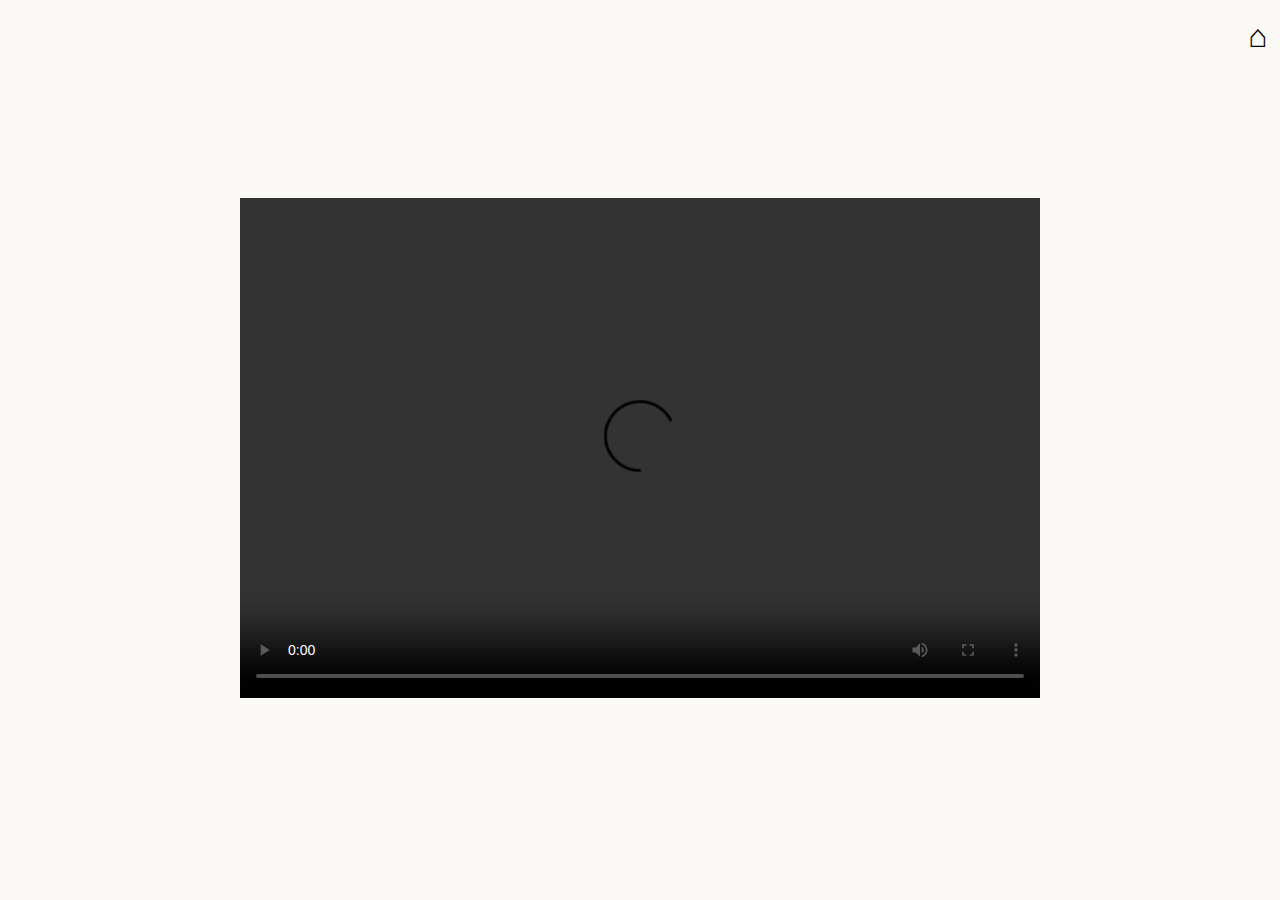
==== mobile-demo.html @ 2bda85b4 "Add files via upload" ====
<!DOCTYPE html>
<html lang="en">
<head>
    <meta charset="UTF-8">
    <meta name="viewport" content="width=device-width, initial-scale=1.0">
    <title>KNOW.</title>
    <link rel="stylesheet" href="styles_demo.css">
    <link rel="preconnect" href="https://fonts.googleapis.com">
<link rel="preconnect" href="https://fonts.gstatic.com" crossorigin>
<link href="https://fonts.googleapis.com/css2?family=Josefin+Sans:ital,wght@0,100..700;1,100..700&display=swap" rel="stylesheet">
<link href="https://fonts.googleapis.com/css2?family=Inter:ital,opsz,wght@0,14..32,100..900;1,14..32,100..900&display=swap" rel="stylesheet">
</head>
<body>

<a href="index.html" class="menu-btn">
    <span class="home-btn">&#8962;</span>
</a>

<div id="mobile-demo">
    <video width="800" height="500" controls>
        <source src="images_demo/mobile-demo.mp4" type="video/mp4">
      </video>
</div>



</body>
</html>
---- styles_demo.css ----
html {
    scroll-behavior: smooth;
    margin: 0;
    padding: 0;
}

body {
    display: flex;
    justify-content: center;
    align-items: center;
    height: 100vh;
    background-color: #FAF9F6;
    overflow: hidden;
    margin: 0;
    perspective: 500vh;
}

#container {
    width: 100vw;
    height: 100vh;
}

.section {
    width: 100%;
    height: 100vh;
    display: flex;
    justify-content: center;
    align-items: center;
}

/* Hide checkbox */
.nav-toggle {
    display: none;
}

/* Menu Button (☰) */
/* .menu-btn {
    position: absolute;
    top: 2vh;
    right: 1vw;
    font-size: 2.5vw;
    cursor: pointer;
    z-index: 1001;
    transition: transform 0.3s ease-in-out;
} */

.menu-btn {
    position: absolute;
    color: black;
    top: 2vh;
    right: 1vw;
    font-size: 2.5vw;
    cursor: pointer;
    z-index: 1001;
    transition: transform 0.3s ease-in-out;
    text-decoration: none;
}

.content-wrapper {
    position: relative;
    display: flex;
    flex-direction: column; /* Stack elements */
    align-items: center;
    width: 100vw;
    height: 100vh;
    transition: transform 0.4s ease-in-out;
}

/* Navigation Panel */
.nav-panel {
    position: fixed;
    top: 0;
    right: -250px; /* Initially hidden */
    width: 250px;
    height: 100vh;
    background-color: #080808;
    color: white;
    display: flex;
    flex-direction: column;
    align-items: center;
    padding-top: 60px;
    transition: right 0.4s ease-in-out;
}

.nav-panel h2 {
    margin-bottom: 20px;
}

.nav-panel ul {
    list-style: none;
    padding: 0;
    text-align: center;
}

.nav-panel ul li {
    margin: 15px 0;
}

.nav-panel ul li a {
    color: white;
    text-decoration: none;
    font-size: 18px;
    font-family: "Josefin Sans", sans-serif;
    font-weight: 100;
}

/* Open Menu: Move Panel & Shift Content */
.nav-toggle:checked ~ .content-wrapper {
    transform: translateX(-120px); /* Shift everything left */
}

.nav-toggle:checked ~ .nav-panel {
    right: 0; /* Panel slides in */
}

.date-time {
    position: absolute;
    top: 15%;
    text-align: center;
    font-family: "Inter", sans-serif; /* Fix: Correct font family */
    font-optical-sizing: auto;
    font-variation-settings: "wght" 300; /* Forces ultra-thin weight */
}

.date-time h1,
.date-time h3,
.date-time h4 {
    margin: 0; /* Ensures even vertical spacing */
    line-height: 1.5; /* Controls spacing inside text */
}


.carousel {
    position: absolute;
    top: 50%;
    left: 50%;
    width: 10vw;  /* Dynamic width */
    height: 15vh; /* Dynamic height */
    transform: translate(-50%, -50%) rotateX(5deg);
    transform-style: preserve-3d;;
}

.carousel-image {
    position: absolute;
    width: 10vw; /* Scale with viewport width */
    height: auto;
    object-fit: cover;
    transform-origin: center; /* Rotate around carousel */
}


.image-viewer {
    position: fixed;
    top: 0;
    left: 0;
    width: 100vw;
    height: 100vh;
    display: flex;
    justify-content: center;
    align-items: center;
    flex-direction: column;
    overflow: hidden !important;
    z-index: 1000;
}

.image-container {
    display: flex;
    flex-direction: column;
    align-items: center;
    width: 100%;
    height: 100vh;
    overflow-y: scroll;
    scroll-snap-type: y mandatory;
    scroll-behavior: smooth;
    padding-top: 7.5vh;
}

.image-container::-webkit-scrollbar {
    display: none; /* Hides scrollbar (Chrome/Safari) */
}

.viewer-image {
    max-width: 80%;
    max-height: 80vh;
    scroll-snap-align: center;
    margin-bottom: 5vh;
    transition: transform 0.3s ease-in-out;
    scrollbar-width: 0;
}

.close-btn {
    position: absolute;
    top: 20px;
    right: 30px;
    font-size: 24px;
    color: black;
    cursor: pointer;
    z-index: 2000;
}

.nav-arrow {
    position: absolute;
    top: 50%;
    transform: translateY(-50%);
    font-size: 75px;
    color: black;
    cursor: pointer;
    padding: 10px;
    border-radius: 50%;
    user-select: none;
    font-weight: 100; /* Ultra-thin */
    z-index: 1001;
}

.left-arrow {
    left: 2rem; /* Positioned to the left of the viewer */
}

.right-arrow {
    right: 2rem; /* Positioned to the right of the viewer */
}

/* General Dark Mode Setup */
.dark-mode-toggle {
    display: none;
}

/* Toggle Container */
.toggle-container {
    position: absolute;
    top: 3vh;
    left: 1vw;
    z-index: 1001;
}

/* Toggle switch */
.toggle-label {
    width: 50px;
    height: 25px;
    background-color: #ccc;
    display: block;
    border-radius: 50px;
    position: relative;
    cursor: pointer;
    transition: background 0.3s ease-in-out;
}

/* Toggle knob */
.toggle-label::after {
    content: "";
    width: 20px;
    height: 20px;
    background-color: white;
    position: absolute;
    top: 50%;
    left: 5px;
    transform: translateY(-50%);
    border-radius: 50%;
    transition: left 0.3s ease-in-out;
}

/* General Dark Mode Setup */
.dark-mode-toggle {
    display: none;
}

/* Apply dark mode when the checkbox is checked */
body:has(.dark-mode-toggle:checked) {
    background-color: #23403F;
}

body:has(.dark-mode-toggle:checked) .nav-panel {
    background-color: #D6D3CE;
}

body:has(.dark-mode-toggle:checked) .nav-panel ul li a {
    color: black;
}

body:has(.dark-mode-toggle:checked) .date-time h1,
body:has(.dark-mode-toggle:checked) .date-time h3,
body:has(.dark-mode-toggle:checked) .date-time h4 {
    color: white;
}

body:has(.dark-mode-toggle:checked) .close-btn, 
body:has(.dark-mode-toggle:checked) .nav-arrow{
    color: #D6D3CE;
}
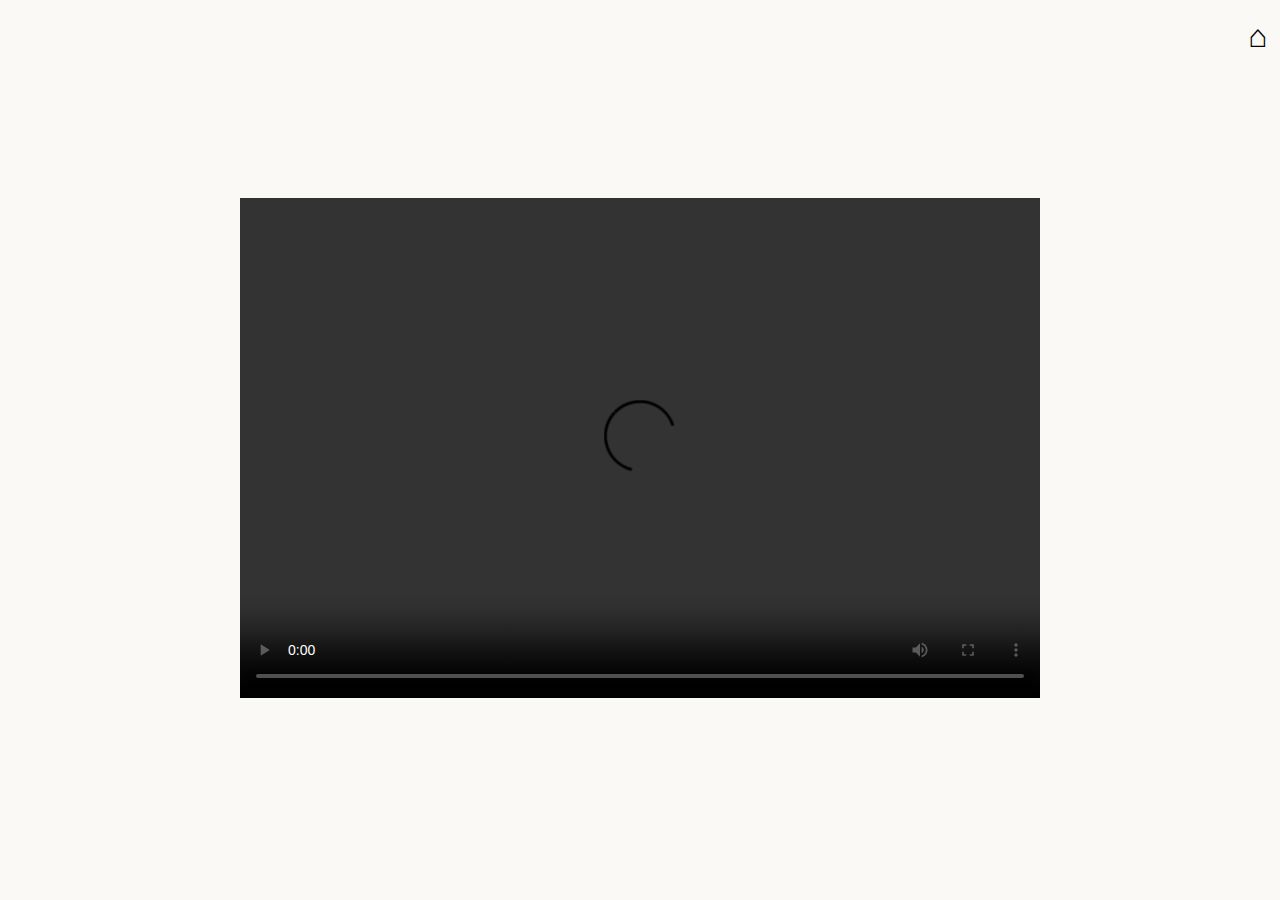
==== commit 639e9e14: "Update mobile-demo.html" ====
--- a/mobile-demo.html
+++ b/mobile-demo.html
@@ -17,12 +17,12 @@
 </a>
 
 <div id="mobile-demo">
-    <video width="800" height="500" controls>
-        <source src="images_demo/mobile-demo.mp4" type="video/mp4">
+    <video width="800" height="500" controls preload="auto">
+        <source src="mobile-demo.mp4" type="video/mp4">
       </video>
 </div>
 
 
 
 </body>
-</html>+</html>
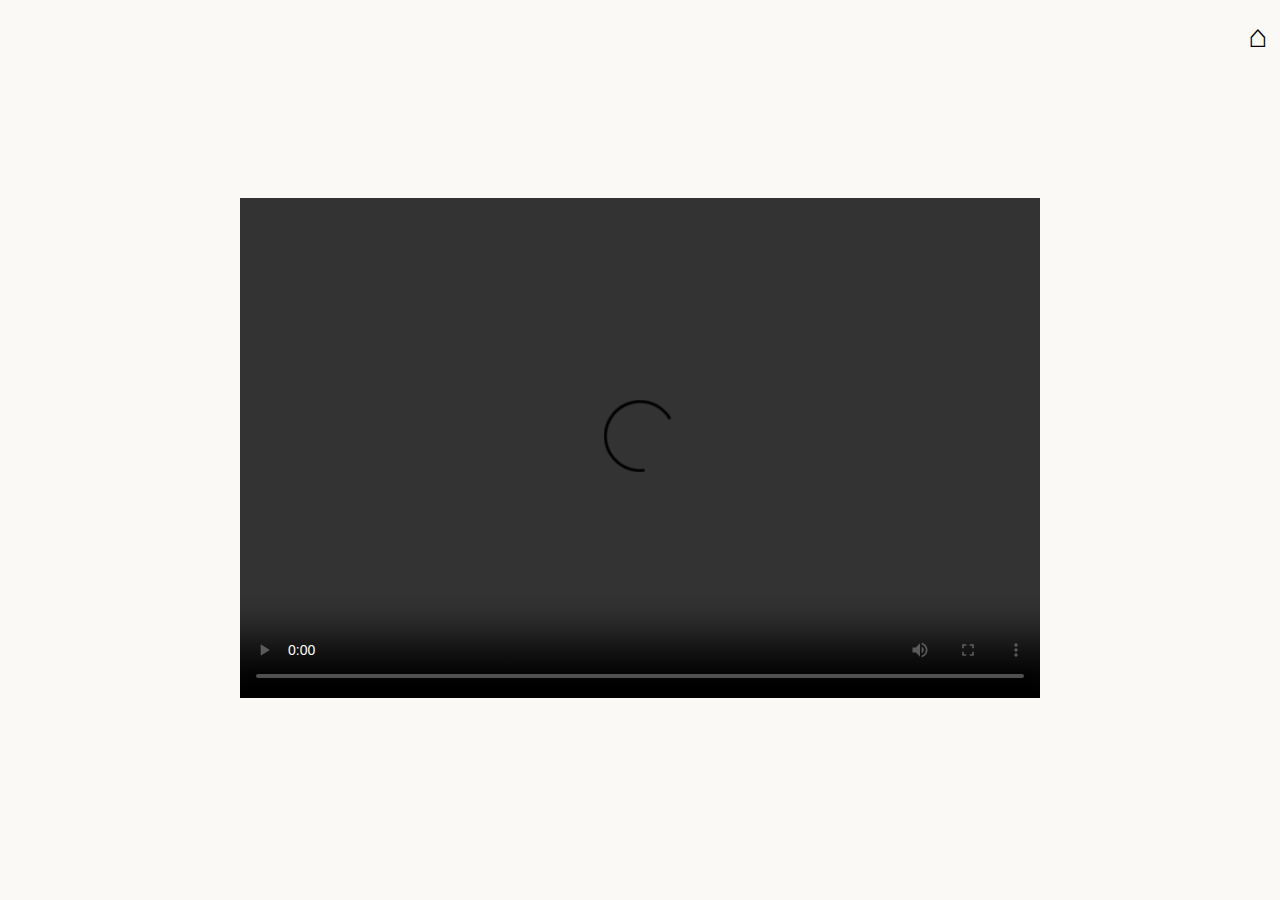
==== commit f17f7fc6: "Update mobile-demo.html" ====
--- a/mobile-demo.html
+++ b/mobile-demo.html
@@ -18,7 +18,7 @@
 
 <div id="mobile-demo">
     <video width="800" height="500" controls preload="auto">
-        <source src="mobile-demo.mp4" type="video/mp4">
+        <source src="mobile-demo.MP4" type="video/mp4">
       </video>
 </div>
 
